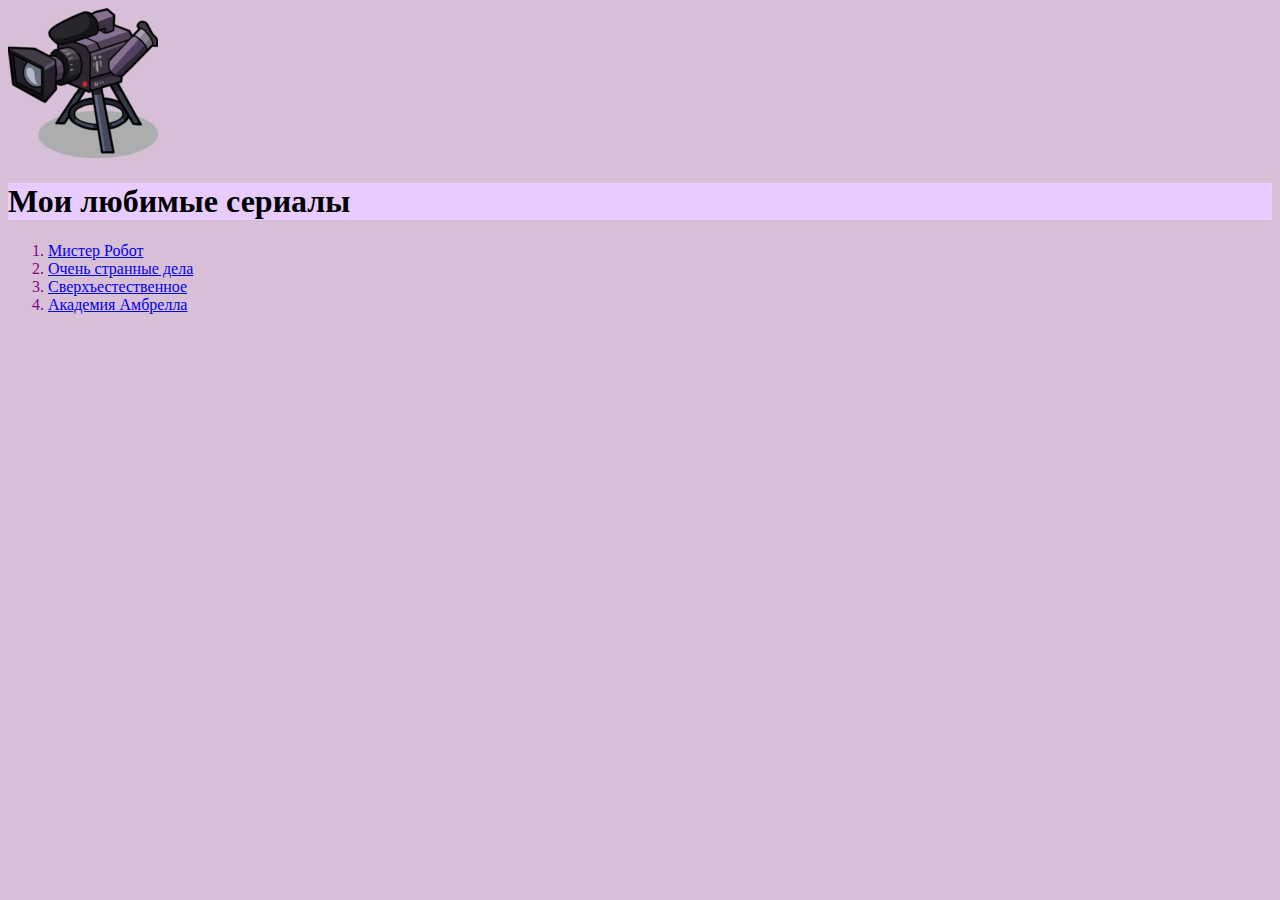
==== index.html @ 2c6560e3 "Add files via upload" ====
<!doctype html>
<html>
    <head>
        <meta charset="utf-8">
        <tittle> </tittle>
         <img src="cam.png">
        <link href="style.css" rel="stylesheet">
    </head>
    <body>
        <header id="que">
                <h1>Мои любимые сериалы</h1>
        </header>
        <div>
            <nav>
                <ol id="walex">
                    <li><a href="week0.html">Мистер Робот</a></li>
                    <li><a href="week1.html">Очень странные дела</a></li>
                    <li><a href="week2.html">Сверхъестественное</a></li>
                    <li><a href="week3.html">Академия Амбрелла</a></li>
                </ol>
            </nav>
            <main>

            </main>
        </div>
    </body>
</html>
---- style.css ----
body {
    background-color: #D8BFD8;
}
#walex {
    color: #8B008B;
}
#que {
    background-color: #E8CCFF;
}
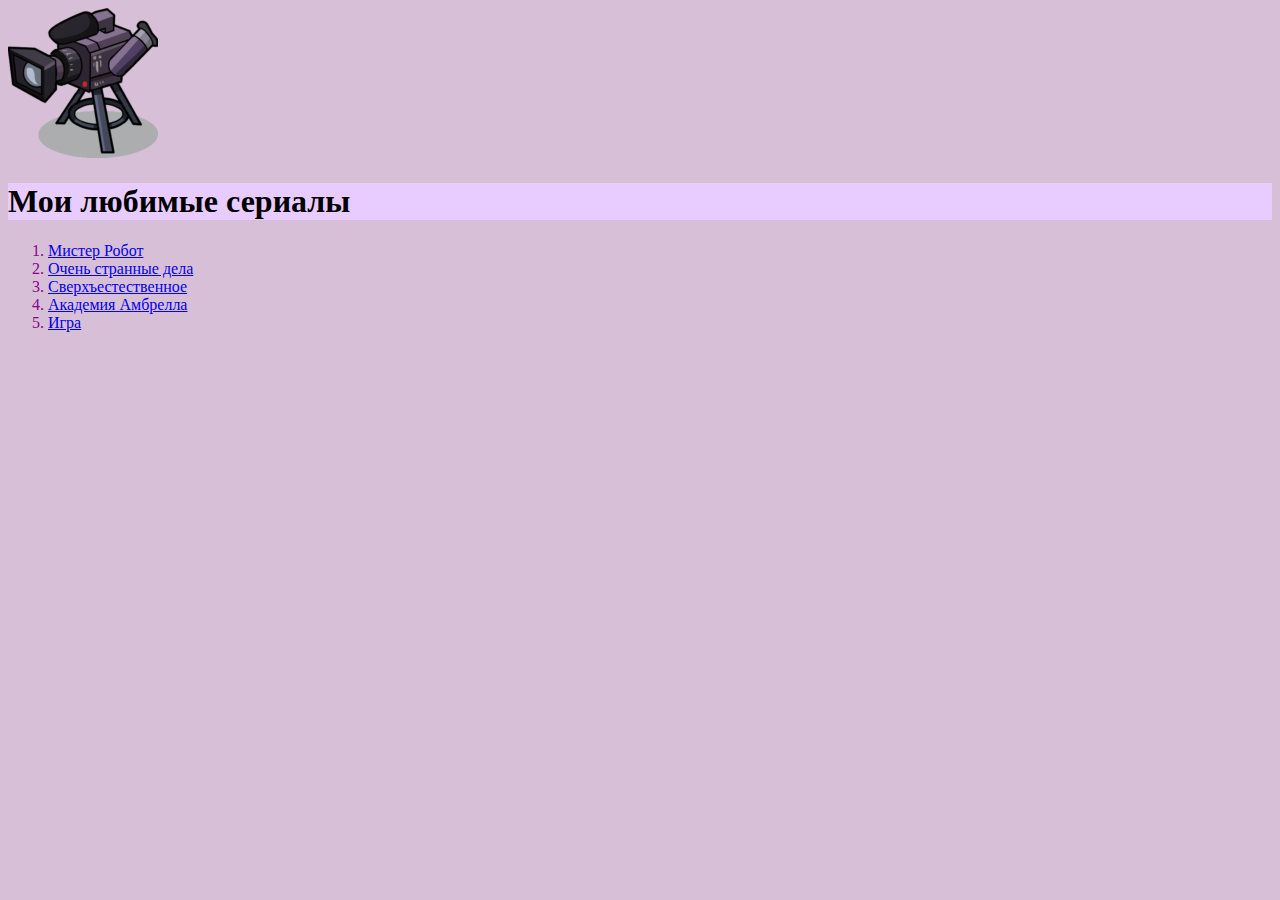
==== commit 4854f614: "Add files via upload" ====
--- a/index.html
+++ b/index.html
@@ -17,6 +17,7 @@
                     <li><a href="week1.html">Очень странные дела</a></li>
                     <li><a href="week2.html">Сверхъестественное</a></li>
                     <li><a href="week3.html">Академия Амбрелла</a></li>
+                    <li><a href="eight.html">Игра</a></li>
                 </ol>
             </nav>
             <main>
